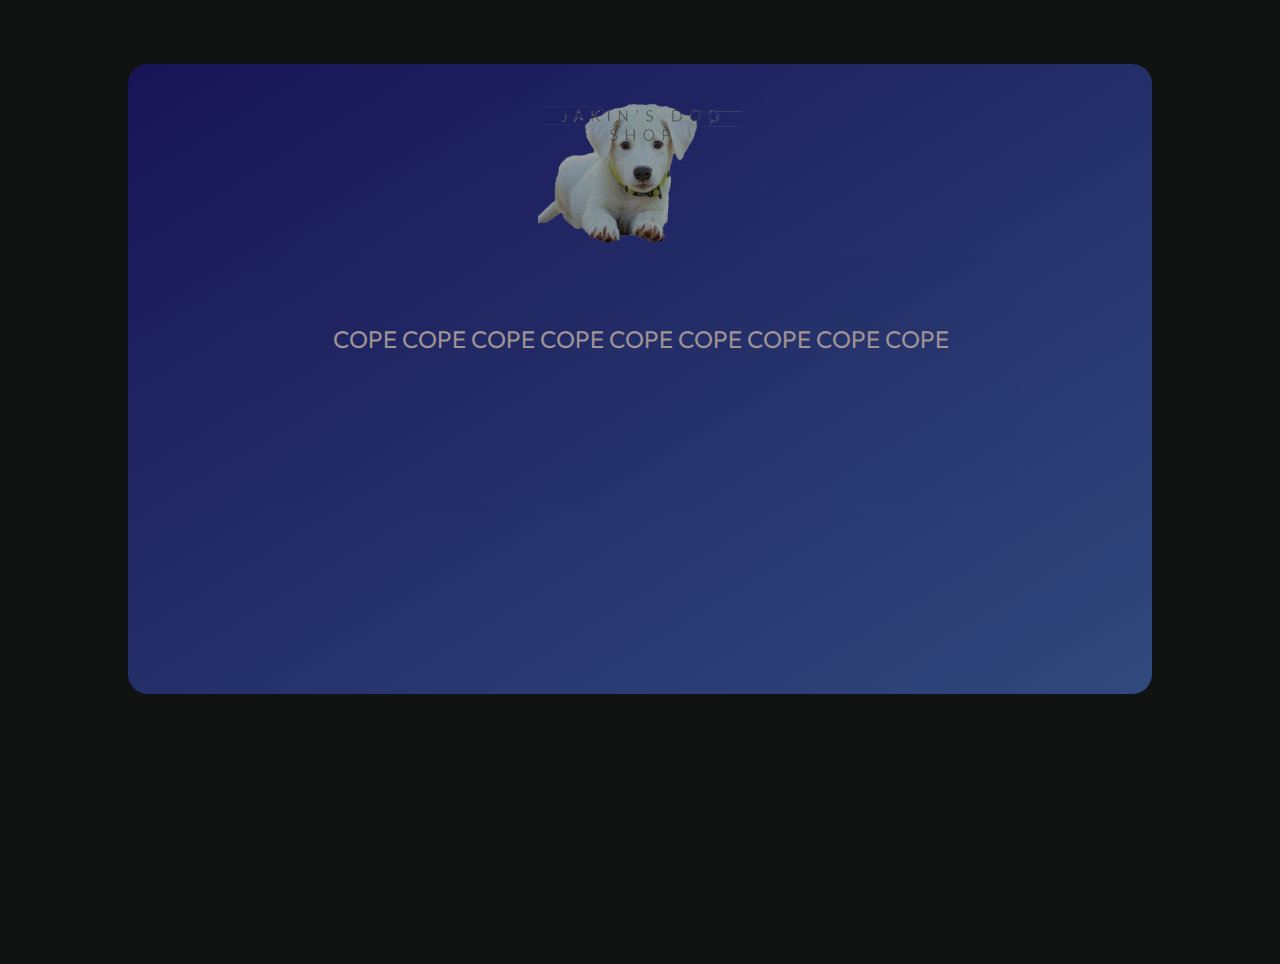
==== pages/about.html @ d06fd964 "commit" ====
<!DOCTYPE html>
<html lang="en">
<head>
    <meta charset="UTF-8">
    <meta http-equiv="X-UA-Compatible" content="IE=edge">
    <meta name="viewport" content="width=device-width, initial-scale=1.0">
    <link rel="stylesheet" href="/styles.css">
    <title>About</title>
</head>
<body style="min-height: 100vh;
    background-color: rgb(17, 19, 19);">
    <main>   
        <section class="glass">
            <img class="logo"src="/My_Post.png" alt=""height="100px",width="100%">
            <p class="description">COPE COPE COPE COPE COPE COPE COPE COPE COPE</p>
        </section>
    </main>

</body>
</html>
---- styles.css ----
@import url('https://fonts.googleapis.com/css2?family=Outfit:wght@100&display=swap');
*{
    margin:0;
    padding: 0;
    font-family: 'Outfit', sans-serif;
}
body{
    background-color: rgb(17, 19, 19); 
}
header{
    background-color: rgb(0, 0, 0);
    color: rgb(221, 202, 202);
    display: flex;
    justify-content: space-between;
    align-items: center;
    height: 50px;
}
.link{
    margin-right: 1%;
    background-color: rgb(17, 19, 19);
    font-weight: 500;
}
button:hover{
    background-color: rgb(27, 21, 114);
    color: rgb(221, 202, 202);
}
 button{
    border: 0;
    padding: 3px 25px;
    cursor: pointer;
    border-radius: 90px;
    background-color: rgb(62, 96, 170);
    color: rgb(221, 202, 202);
}

main{
    margin-top:5%;
    display: flex;
    align-items: center;
    justify-content: center;
}
/* text holder */
.glass{
    
    background:white;
    min-height: 70vh;
    width: 80%;
    background: linear-gradient(to right bottom, rgb(27, 21, 114), rgb(62, 96, 170));
    border-radius: 20px;
    opacity: 70%;
}
.logo{
    width: 20%;
    height: 30%;
    margin-left: 40%;
}
.description{
    width: 80%;
    height: 50%;
    margin-left: 20%;
    margin-top: 5%;
    font-size: 1.5rem;
    color: rgb(221, 202, 202);
}
@media screen and (max-width: 600px){
    .logo{
    width: 30%;
    height: 20%;
    margin-left: 35%;   
    }
    .description{
        margin-left: 20%;
    }
    
}
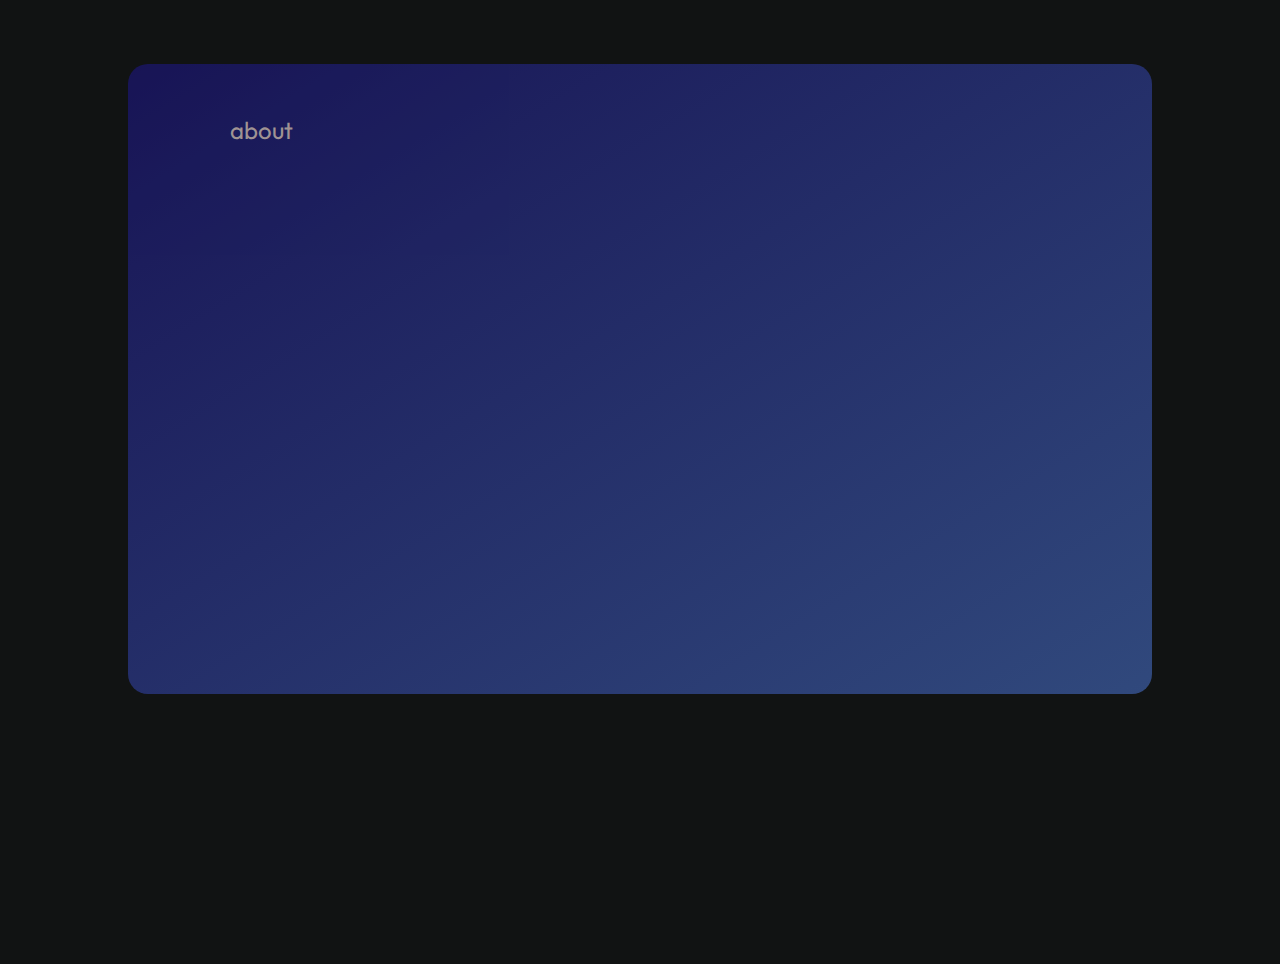
==== commit 26bac0df: "commit" ====
--- a/pages/about.html
+++ b/pages/about.html
@@ -9,10 +9,10 @@
 </head>
 <body style="min-height: 100vh;
     background-color: rgb(17, 19, 19);">
+    <!-- creates the main holder for the page -->
     <main>   
         <section class="glass">
-            <img class="logo"src="/My_Post.png" alt=""height="100px",width="100%">
-            <p class="description">COPE COPE COPE COPE COPE COPE COPE COPE COPE</p>
+            <p class="description">about</p>
         </section>
     </main>
 
--- a/styles.css
+++ b/styles.css
@@ -1,3 +1,4 @@
+/* imports an url for us to use */
 @import url('https://fonts.googleapis.com/css2?family=Outfit:wght@100&display=swap');
 *{
     margin:0;
@@ -20,10 +21,12 @@
     background-color: rgb(17, 19, 19);
     font-weight: 500;
 }
+/* styles the button hover */
 button:hover{
     background-color: rgb(27, 21, 114);
     color: rgb(221, 202, 202);
 }
+/* styles the buttons */
  button{
     border: 0;
     padding: 3px 25px;
@@ -32,7 +35,7 @@
     background-color: rgb(62, 96, 170);
     color: rgb(221, 202, 202);
 }
-
+/* main section for about me html */
 main{
     margin-top:5%;
     display: flex;
@@ -49,19 +52,22 @@
     border-radius: 20px;
     opacity: 70%;
 }
+/* logo */
 .logo{
     width: 20%;
     height: 30%;
     margin-left: 40%;
 }
+/* description styling */
 .description{
     width: 80%;
     height: 50%;
-    margin-left: 20%;
+    margin-left: 10%;
     margin-top: 5%;
     font-size: 1.5rem;
     color: rgb(221, 202, 202);
 }
+/* fixes the mobile view */
 @media screen and (max-width: 600px){
     .logo{
     width: 30%;
@@ -69,7 +75,7 @@
     margin-left: 35%;   
     }
     .description{
-        margin-left: 20%;
+        margin-left: 10%;
     }
     
 } 
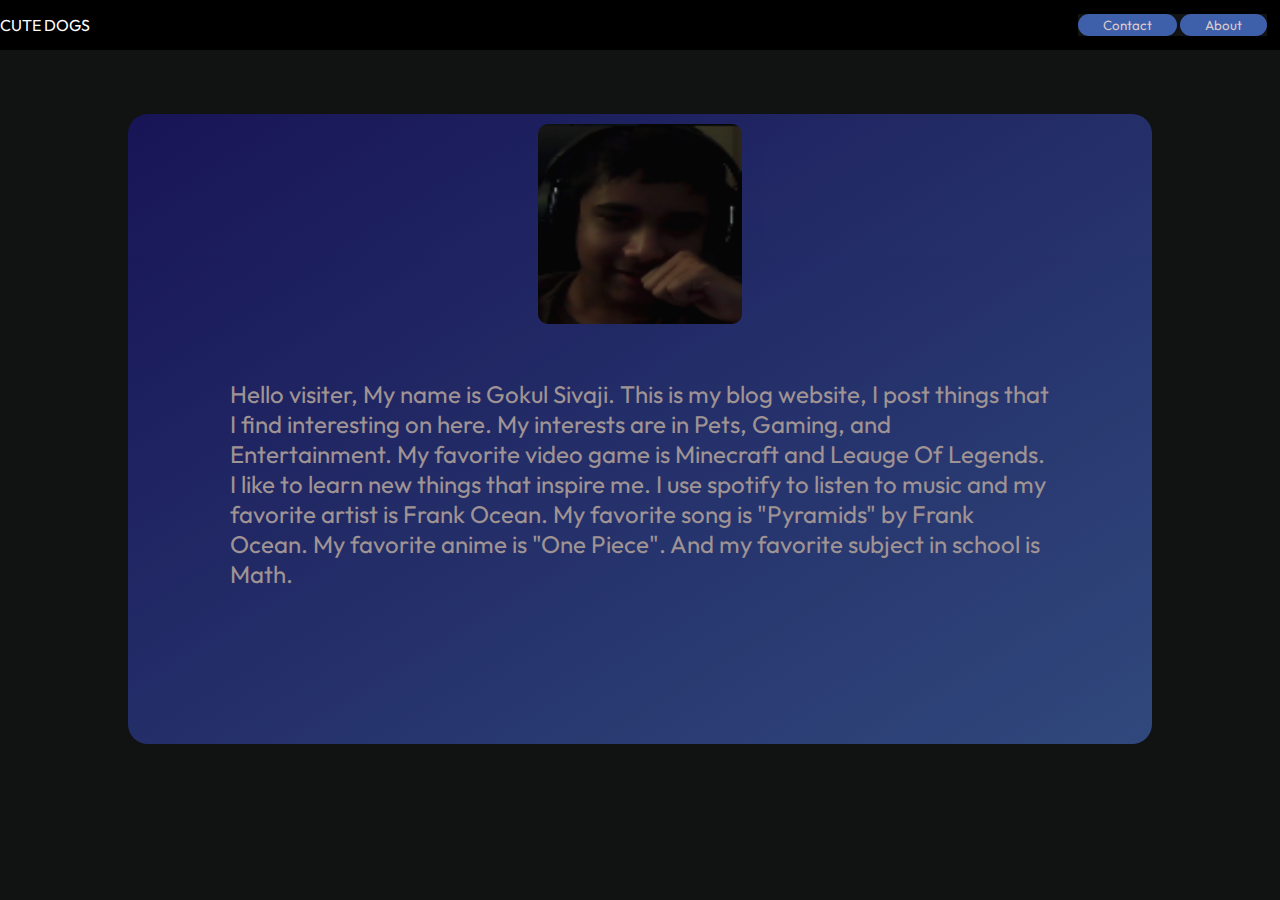
==== commit 2ffcd52a: "commit" ====
--- a/pages/about.html
+++ b/pages/about.html
@@ -6,15 +6,26 @@
     <meta name="viewport" content="width=device-width, initial-scale=1.0">
     <link rel="stylesheet" href="/styles.css">
     <title>About</title>
+    
 </head>
 <body style="min-height: 100vh;
     background-color: rgb(17, 19, 19);">
+    <header>
+        <nav>
+       <a class="title"href="index.html">CUTE DOGS</a>
+        </nav>
+    <div class="link">
+        <!-- 3 button links on the nav -->
+        <a href="mailto:gsivaji095@student.fuhsd.org" class="contact"><button>Contact</button></a>
+        <a href="about.html" class="contact"><button>About</button></a>
+    </div>   
+    </header> 
     <!-- creates the main holder for the page -->
     <main>   
         <section class="glass">
-            <p class="description">about</p>
+            <img class="about_img" src="/about_me.png" alt="">
+            <p class="description">Hello visiter, My name is Gokul Sivaji. This is my blog website, I post things that I find interesting on here. My interests are in Pets, Gaming, and Entertainment. My favorite video game is Minecraft and Leauge Of Legends. I like to learn new things that inspire me. I use spotify to listen to music and my favorite artist is Frank Ocean. My favorite song is "Pyramids" by Frank Ocean. My favorite anime is "One Piece". And my favorite subject in school is Math.</p>
         </section>
     </main>
-
 </body>
 </html>--- a/styles.css
+++ b/styles.css
@@ -15,6 +15,11 @@
     justify-content: space-between;
     align-items: center;
     height: 50px;
+}
+a{
+    list-style: none;
+    text-decoration: none;
+    color:white;
 }
 .link{
     margin-right: 1%;
@@ -41,10 +46,10 @@
     display: flex;
     align-items: center;
     justify-content: center;
+    z-index: -1;
 }
 /* text holder */
 .glass{
-    
     background:white;
     min-height: 70vh;
     width: 80%;
@@ -67,15 +72,61 @@
     font-size: 1.5rem;
     color: rgb(221, 202, 202);
 }
+.holder{
+    display: grid;
+}
+.main{
+    display: flex;
+    flex-direction: column;
+}
+.pet_img{
+    width:100%;
+    height: 400px;
+    border-radius: 10px;
+    margin-top: 10px;
+    margin-bottom: 10px;
+}
+.pet_label{
+    padding: 5px 0px 5px 5px;
+    margin: 10px 10px 10px 0px;
+    margin-left: 35%;
+    border-radius: 10px;
+    color: rgb(221, 202, 202);
+    background-color: rgb(62, 96, 170);
+    font-size: 25px;
+}
+.pet_label:hover{
+    background-color: rgb(27, 21, 114);
+    color: rgb(221, 202, 202);
+}
+.about_img{
+    width: 20%;
+    height: 200px;
+    border-radius: 10px;
+    margin-left: 40%;
+    margin-top: 10px;
+
+}
 /* fixes the mobile view */
 @media screen and (max-width: 600px){
-    .logo{
-    width: 30%;
-    height: 20%;
-    margin-left: 35%;   
-    }
     .description{
         margin-left: 10%;
     }
-    
+    .about_img{
+        width: 70%;
+        height: 200px;
+        margin-left: 15%;
+    }
+    .pet_img{
+        width:80%;
+        height: 200px;
+        border-radius: 10px;
+        margin-top: 10px;
+        margin-bottom: 10px;
+        margin-left: 10%;
+    }
+    .pet_label{
+        margin-left: 32%;
+        font-size: 22px;
+    }
 } 
